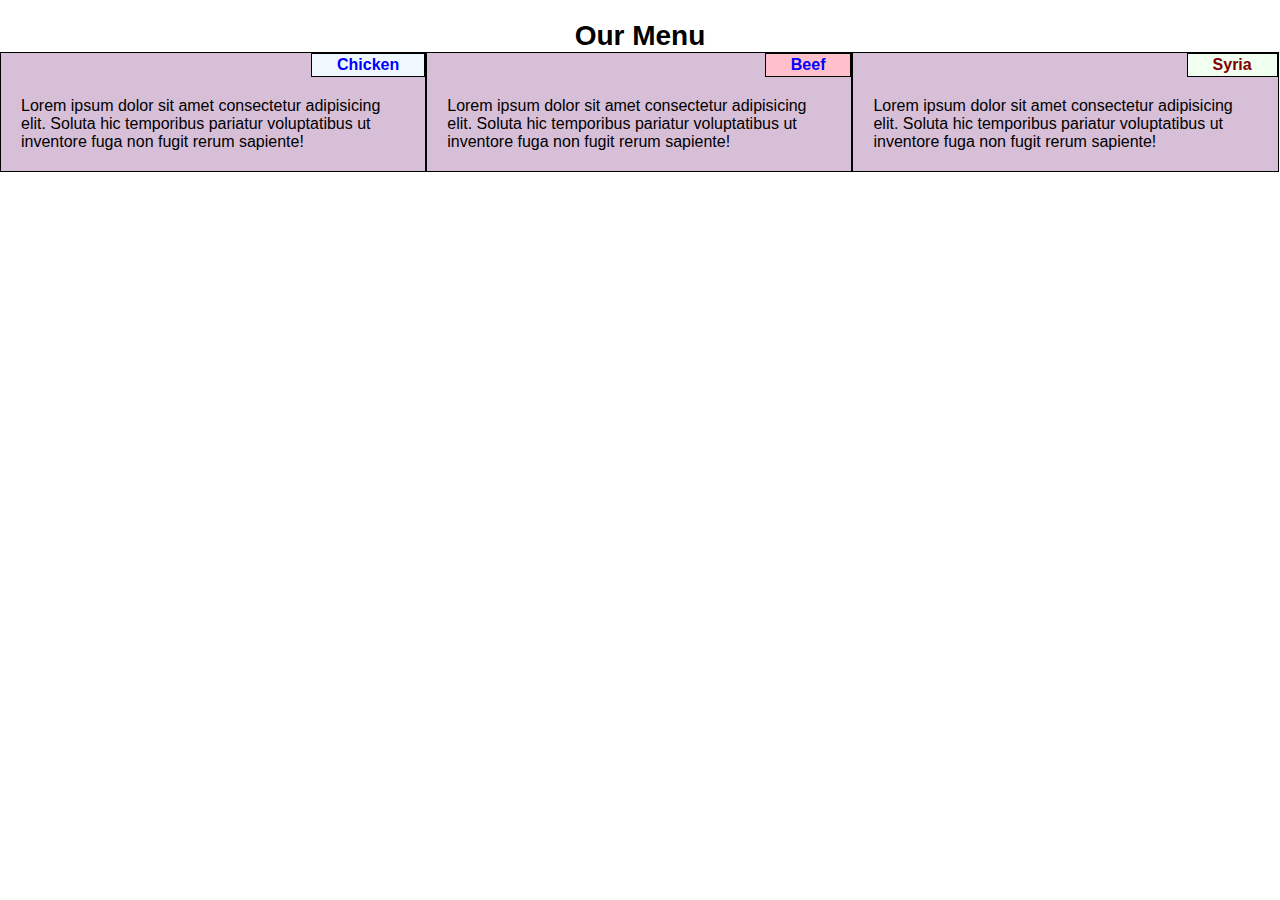
==== mod2_sol/index.html @ c94d2879 "my first page" ====
<!DOCTYPE html>
<html>
<head>
    <meta charset='utf-8'>
    <meta http-equiv='X-UA-Compatible' content='IE=edge'>
    <title>mod2_sol</title>
    <meta name='viewport' content='width=device-width, initial-scale=1'>
    <link rel='stylesheet' type='text/css' media='screen' href='css/main.css'>
</head>
<body>
   <section id="heading">Our Menu</section>
   <div class="row">
    <div class="col-lg-4 col-md-6 d1 dd">
      <p id="s1"> Chicken</p>
      <p class="l1">Lorem ipsum dolor sit amet consectetur adipisicing elit. Soluta hic temporibus pariatur voluptatibus ut inventore fuga non fugit rerum sapiente!

      </p>
      </div>
     
      <div class="col-lg-4 col-md-6 d2 dd">
        <p id="s2">Beef</p>
        <p class="l1">Lorem ipsum dolor sit amet consectetur adipisicing elit. Soluta hic temporibus pariatur voluptatibus ut inventore fuga non fugit rerum sapiente!
  
        </p>
        </div>
        
        <div class="col-lg-4 col-md-6 d3 dd">
          <p id="s3">Syria</p>
          <p class="l1">Lorem ipsum dolor sit amet consectetur adipisicing elit. Soluta hic temporibus pariatur voluptatibus ut inventore fuga non fugit rerum sapiente!
    
          </p>
          </div>
   </div>
 
     
 
</body>
</html>
---- mod2_sol/css/main.css ----
body{
    font-family: Arial, Helvetica, sans-serif;
   
}
*{
    box-sizing: border-box;
    margin: 0px;
    padding: 0px;
}
.row div{
    background-color: thistle;
    border: 1px solid black;
    height: fit-content;
}
.dd p{
    clear: right;
}

#heading{
    font-size: 1.75em;
    text-align: center;
    margin-top: 20px;
    font-weight: bold;
}
.row {
    width: 100%;
  
    }
.l1{
    padding: 20px;
}
.dd{
    width: fit-content;
    
    
}
    
    #s1{
        background-color: aliceblue;
        color: blue;
        text-align: right;
        border: 1px solid black;
        padding: 2px 25px 2px 25px;
        float: right;
        font-weight: bold;
    }
    #s2{
        background-color: pink;
        color: blue;
        border: 1px solid black;
        padding: 2px 25px 2px 25px;
        float: right;
        font-weight: bold;
    }
    #s3{
        background-color: honeydew;
        color: maroon;
        border: 1px solid black;
        padding: 2px 25px 2px 25px;
        float: right;
        font-weight: bold;
    }
@media(min-width: 992px)
{
    .col-lg-1,.col-lg-2,.col-lg-3,.col-lg-4,.col-lg-5,.col-lg-6,.col-lg-7,
    .col-lg-8,.col-lg-9,.col-lg-10,.col-lg-11,.col-lg-12
    {
        float:left;
    }
    .col-lg-1{
        width: 8.33%;
    }
    .col-lg-2{
        width: 16.66%;
    }
    .col-lg-3{
        width: 25%;
    }
    .col-lg-4 {
        width: 33.3%;
    }
    .col-lg-5 {
        width: 41.66%;
    }
    .col-lg-6 {
        width: 50%;
    }
    .col-lg-7{
        width: 58.33%;
    }
    .col-lg-8{
        width: 66.66%;
    }
    .col-lg-9{
        width: 74.99%;
    }
    .col-lg-10 {
        width: 83.33%;
    }
    .col-lg-11 {
        width: 91.66%;
    }
    .col-lg-12 {
        width: 100%;
    }

}
@media(min-width: 768px) and (max-width: 991px)
{
    .col-md-1,.col-md-2,.col-md-3,.col-md-4,.col-md-5,.col-md-6,.col-md-7,
    .col-md-8,.col-md-9,.col-md-10,.col-md-11,.col-md-12
    {
        float:left;
    }
    .col-md-1{
        width: 8.33%;
    }
    .col-md-2{
        width: 16.66%;
    }
    .col-md-3{
        width: 25%;
    }
    .col-md-4 {
        width: 33.3%;
    }
    .col-md-5 {
        width: 41.66%;
    }
    .col-md-6 {
        width: 50%;
    }
    .col-md-7{
        width: 58.33%;
    }
    .col-md-8{
        width: 66.66%;
    }
    .col-md-9{
        width: 74.99%;
    }
    .col-md-10 {
        width: 83.33%;
    }
    .col-md-11 {
        width: 91.66%;
    }
    .col-md-12 {
        width: 100%;
    }

}
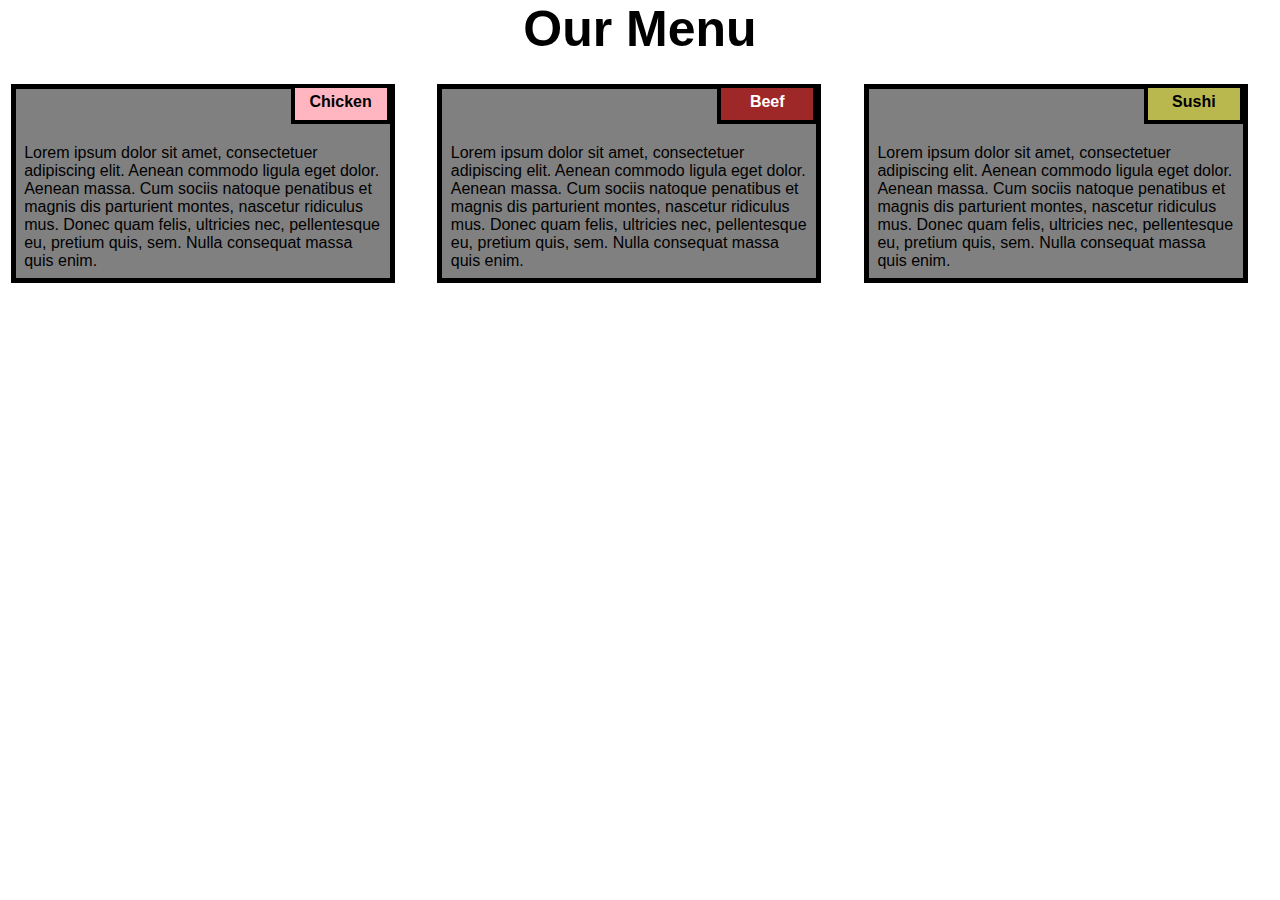
==== commit 9abb2951: "first page" ====
--- a/mod2_sol/index.html
+++ b/mod2_sol/index.html
@@ -1,38 +1,36 @@
-<!DOCTYPE html>
 <html>
 <head>
-    <meta charset='utf-8'>
-    <meta http-equiv='X-UA-Compatible' content='IE=edge'>
-    <title>mod2_sol</title>
-    <meta name='viewport' content='width=device-width, initial-scale=1'>
-    <link rel='stylesheet' type='text/css' media='screen' href='css/main.css'>
+<meta charset="utf-8">
+<title>Responsive WEB design</title>
+<meta name="viewport" content="width=device-width, initial-scale=1">
+<link rel="stylesheet" href="css/style.css">
+
 </head>
 <body>
-   <section id="heading">Our Menu</section>
-   <div class="row">
-    <div class="col-lg-4 col-md-6 d1 dd">
-      <p id="s1"> Chicken</p>
-      <p class="l1">Lorem ipsum dolor sit amet consectetur adipisicing elit. Soluta hic temporibus pariatur voluptatibus ut inventore fuga non fugit rerum sapiente!
+<h1>Our Menu</h1>
 
-      </p>
-      </div>
-     
-      <div class="col-lg-4 col-md-6 d2 dd">
-        <p id="s2">Beef</p>
-        <p class="l1">Lorem ipsum dolor sit amet consectetur adipisicing elit. Soluta hic temporibus pariatur voluptatibus ut inventore fuga non fugit rerum sapiente!
-  
-        </p>
-        </div>
-        
-        <div class="col-lg-4 col-md-6 d3 dd">
-          <p id="s3">Syria</p>
-          <p class="l1">Lorem ipsum dolor sit amet consectetur adipisicing elit. Soluta hic temporibus pariatur voluptatibus ut inventore fuga non fugit rerum sapiente!
-    
-          </p>
-          </div>
-   </div>
- 
-     
- 
+
+
+  <div class="col-lg-4 col-md-6 col-sm-12">
+  	<div class="box">
+  		<p class="content-name name1">Chicken</p>
+  		<p class="content">Lorem ipsum dolor sit amet, consectetuer adipiscing elit. Aenean commodo ligula eget dolor. Aenean massa. Cum sociis natoque penatibus et magnis dis parturient montes, nascetur ridiculus mus. Donec quam felis, ultricies nec, pellentesque eu, pretium quis, sem. Nulla consequat massa quis enim.</p>
+  	</div>
+  </div>
+
+  <div class="col-lg-4 col-md-6 col-sm-12">
+  	<div class="box">
+   		<p class="content-name name2">Beef</p>
+   		<p class="content">Lorem ipsum dolor sit amet, consectetuer adipiscing elit. Aenean commodo ligula eget dolor. Aenean massa. Cum sociis natoque penatibus et magnis dis parturient montes, nascetur ridiculus mus. Donec quam felis, ultricies nec, pellentesque eu, pretium quis, sem. Nulla consequat massa quis enim.</p>
+  	</div>
+  </div>
+
+  <div class="col-lg-4 col-md-12 col-sm-12">
+  	<div class="box">
+  		<p class="content-name name3">Sushi</p>
+  		<p class="content">Lorem ipsum dolor sit amet, consectetuer adipiscing elit. Aenean commodo ligula eget dolor. Aenean massa. Cum sociis natoque penatibus et magnis dis parturient montes, nascetur ridiculus mus. Donec quam felis, ultricies nec, pellentesque eu, pretium quis, sem. Nulla consequat massa quis enim.</p>
+  	</div>	
+  </div>
+
 </body>
 </html>
--- a/mod2_sol/css/style.css
+++ b/mod2_sol/css/style.css
@@ -0,0 +1,102 @@
+* {
+    box-sizing: border-box;
+  }
+  
+  body{
+      margin: 0;
+      padding: 0;
+    font-family: "Comic Sans MS", cursive, sans-serif;
+  }
+  
+  .row{
+    margin-top: 5%;
+    margin-bottom: 5%;
+  }
+  
+  h1 {
+    margin-bottom: 15px;
+    text-align: center;
+    color:black;
+    font-size: 50px;
+  }
+  
+  
+  .box{
+    width: 100%;
+    overflow: none;
+  }
+  
+  
+  .content-name{
+    overflow: none;
+    text-align: center;
+    border: 4px solid black;
+    width: 100px;
+    height: 40px;
+    padding: 5px;
+    float: right;
+    margin-right: 36px;
+    margin-top: 0px;
+    font-weight: bold;
+    position: relative;
+  }
+  
+  .content{
+    border: 5px solid black;
+    width: 90%;
+    height: auto;
+    margin: 2.5%;
+    color: black
+    font-size: 25px;
+    padding: 2%;
+    padding-top: 55px;
+    background-color:grey;
+  }
+  
+  .name1{
+    background-color: #FFB6C1;
+  }
+  
+  .name2{
+    color: white;
+    background-color: rgb(158, 39, 39);
+  }
+  .name3{
+    background-color: rgb(184, 184, 79);
+  }
+  
+  
+  /********** Large devices only **********/
+  @media (min-width: 992px) {
+    .col-lg-4 {
+        float: left;
+      width: 33.33%;
+    }
+  }
+  /********** Medium devices only **********/
+  @media (min-width: 768px) and (max-width: 991px) {
+    .col-md-6,.col-md-12 {
+      float: left;
+    }
+    .col-md-6 {
+      width: 50%;
+    }
+    .col-md-12 {
+      margin-left: -10px;
+      width: 100%;
+    }
+    .name3{
+      margin-right: 65px;
+      width: 100px;
+    }
+  }
+  
+  @media (min-width: 0px) and (max-width: 767px) {
+    .col-sm-12 {
+        float: left;
+      width: 100%;
+    }
+    .content-name{
+      margin-right: 30px;
+    }
+  }
